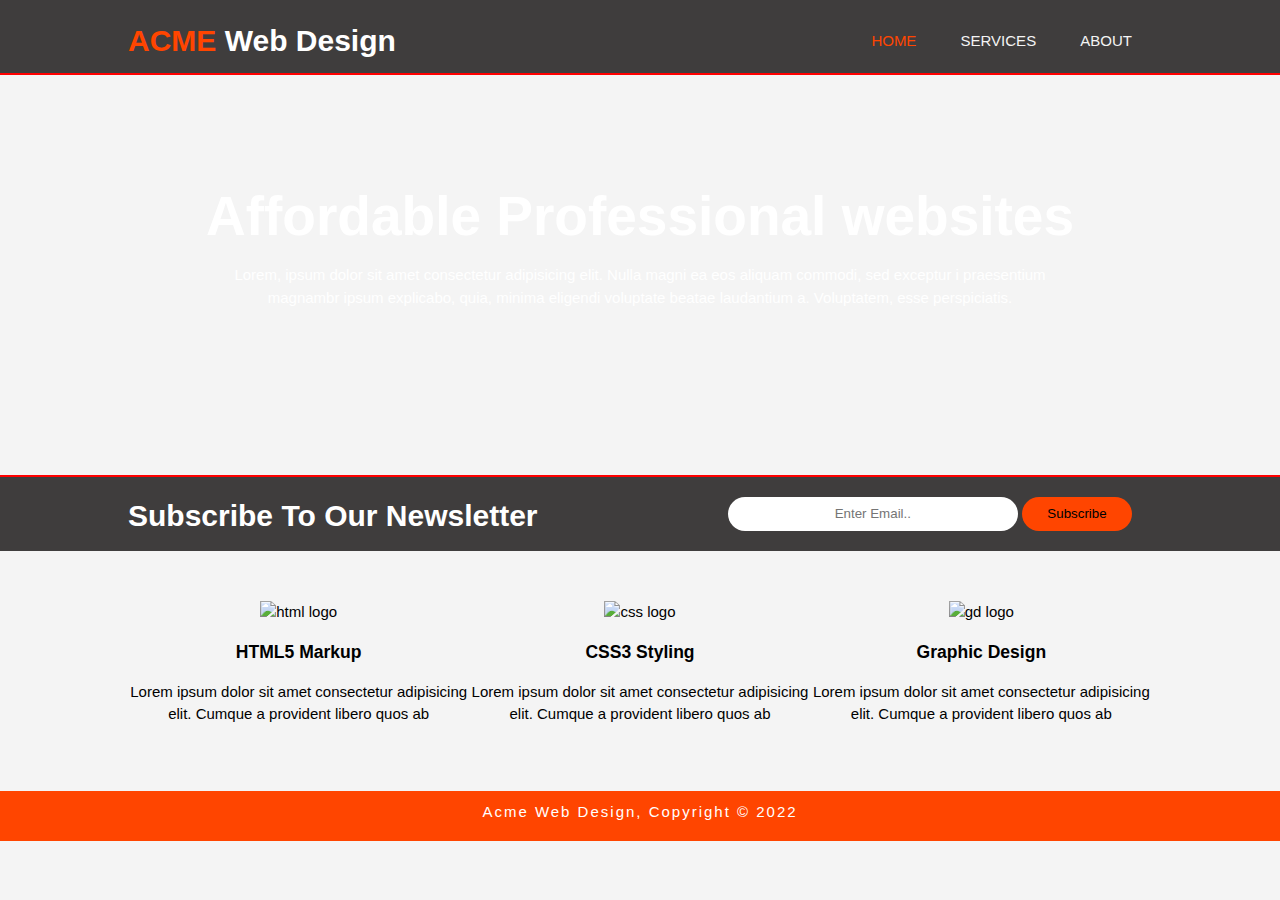
==== index.html @ 81d84980 "Add files via upload" ====
<!DOCTYPE html>
<html lang="en">

<head>
    <meta charset="UTF-8">
    <meta name="viewport" content="width=device-width, initial-scale=1.0">
    <meta http-equiv="X-UA-Compatible" content="ie=edge">
    <title>Acme Web Design | Welcome</title>
    <link rel="stylesheet" href="./style.css">
</head>

<body>
    <header>
        <div class="container">
            <div id="branding">
                <h1>
                    <span class="highlight">Acme</span> Web Design</h1>
            </div>
            <nav>
                <ul>
                    <li class="current">
                        <a href="./index.html">Home</a>
                    </li>
                    <li>
                        <a href="./services.html">Services</a>
                    </li>
                    <li>
                        <a href="./about.html">About</a>
                    </li>
                </ul>
            </nav>
        </div>
    </header>


    <section id="showcase">
        <div class="container">
            <h1>Affordable Professional websites</h1>
            <p>Lorem, ipsum dolor sit amet consectetur adipisicing elit. Nulla magni ea eos aliquam commodi, sed exceptur i
                praesentium
                <br>magnambr ipsum explicabo, quia, minima eligendi voluptate beatae laudantium a. Voluptatem, esse perspiciatis.
            </p>
        </div>
    </section>


    <section id="subscription">
        <div class="container">
            <h1>Subscribe To Our Newsletter</h1>
            <form action="#">
                <input type="email" placeholder="Enter Email..">

                <input type="submit" value="Subscribe">
            </form>
        </div>
    </section>


    <section id="main-text">
        <div class="container">
            <div class="box">
                <img src="./images/html-pic.png" alt="html logo">
                <h3>HTML5 Markup</h3>
                <p>Lorem ipsum dolor sit amet consectetur adipisicing elit. Cumque a provident libero quos ab</p>

            </div>

            <div class="box">
                <img src="./images/css-pic.png" alt="css logo">
                <h3>CSS3 Styling</h3>
                <p>Lorem ipsum dolor sit amet consectetur adipisicing elit. Cumque a provident libero quos ab</p>
            </div>

            <div class="box">
                <img src="./images/gd-pic.png" alt="gd logo">
                <h3>Graphic Design</h3>
                <p>Lorem ipsum dolor sit amet consectetur adipisicing elit. Cumque a provident libero quos ab</p>
            </div>
        </div>
    </section>


    <footer>
        <p>Acme Web Design, Copyright &copy; 2022</p>
    </footer>
</body>

</html>
---- style.css ----
body{
    margin: 0;
    padding: 0;
    font: 15px Arial, Helvetica, sans-serif;
    line-height: 1.5em;
    background-color: #f4f4f4;
}
  
.container{
    width: 80%;
    margin: auto;
    overflow: hidden;
}

a:hover{
    color: rgb(219, 219, 219);
    font-weight: bold;
    text-decoration: underline;
}

a:active{
    color: orangered;
}

header{
    background-color: rgb(63, 61, 61);
    color: white;
    padding-top: 10px;
    border-bottom: 2px solid red;
}

header a{
    text-decoration: none;
    text-transform: uppercase;
    color: #f4f4f4;    
}

header ul{
    margin: 0;
    padding: 0;
}

header li{
    display: inline;
    margin: 0 20px;

}

header #branding{ 
    float: left;
} 

header nav{
    float: right;
    margin-top: 20px;
}

header .highlight, header .current a{
    color: orangered;
}

#showcase{
    min-height:400px;
    background-color: black;
    background: url("./images/bg-image.jpg") no-repeat 0 -1100px;
    color: rgb(255, 255, 255);
    text-align: center;
}

#showcase h1{
    font-size: 55px;
    margin-top: 130px;
}
#showcase p{
    font-family: 'Segoe UI', Tahoma, Geneva, Verdana, sans-serif
}

#subscription{
    background-color: rgb(63, 61, 61);
    border-top: 2px solid red; 
    min-height: 60px;
    color: white;
}

#subscription h1{
    float: left;
    margin: 28px 0 0 0;
}

#subscription form{
    float: right;
    margin: 20px;
}

#subscription form input[type="email"]{
    padding: 5px ;
    width: 280px;
    height: 24px;
    border: none;
    border-radius: 100px;
}

form input[type="submit"]{
    padding: 5px ;
    width: 110px;
    height: 34px;
    border: none;
    border-radius: 100px;
    background-color: orangered;
}

#main-text{
    margin: 50px 0; 
}

#main-text .box{
    width: 33.33333333333333%;
    float: left;
    overflow: hidden;
    text-align: center;
}

footer{
    background-color: orangered;
    height: 50px;
}

footer p{
    text-align: center;
    padding: 10px;
    color: white;
    letter-spacing: 2px;
    font-family: 'Segoe UI', Tahoma, Geneva, Verdana, sans-serif;
}

/* Services Page*/
.services{
    width: 65%;
    float: left;
    margin: 20px 0;
    text-align: center;
}

.services li{
    border: 2px solid rgb(160, 160, 160);
    margin: 5px;
    padding: 5px;
    border-radius: 20px;
    list-style: none;
    text-align: center;
}

.services h3{
    text-transform: uppercase;
    text-decoration: underline;
    
}

.quote{
    width: 30%;
    float: right;
    background-color: rgb(63, 61, 61);
    margin: 155px 0;
    border-radius:30px;
    padding: 10px;
    min-height: 200px;
    text-align: center;
    font-weight: bold;
    text-transform: uppercase;
}

.quote form textarea, input[type="email" ], [type="text" ] {
    padding: 5px ;
    width: 280px;
    height: 24px;
    border: none;
    border-radius: 100px;
    text-align: center;
}




/*About-Page*/
.first-para{
    width: 65%;
    float: left;
}

.second-para{
    width: 30%;
    float: right;
    background-color: rgb(63, 61, 61);
    margin: 30px 0;
    border-radius:30px;
    text-align: center;
    padding: 10px;
    min-height: 200px;
}

.highlight{
    color: orangered;
    font-weight: bold;
    text-transform: uppercase;
}




/*Media Queries*/
@media (max-width:768px) {
    header #branding, header nav, header nav li{
        width: 100%;
        float: none;
        text-align: center;
    }

    #showcase h1{
        font-size: 35px;
        margin-top: 90px;
    }

    #showcase{
        background: url("./images/bg-image.jpg") no-repeat -300px -1300px;
    }

    
    #subscription{
        float: none;
        text-align: center;
    }
    #subscription h1{
        margin: 30px 10px 10px 70px;
        letter-spacing: 5px;
    }

    #subscription form input[type="email"]{
        display: block;
        width: 440px;

        

    }
    form input[type="submit"]{
        width: 445px;
        margin: 5px 40px 0 0
       
  
    }
  
    #main-text .box{
        width: 100%;
        float: none;
        text-align: center;
    }
    
    /* Services Page*/
.services, .quote{
    width: 100%;
    float: none;
}

/*About-Page*/
.first-para, .second-para{
    width: 100%;
    float: none;
    text-align: center
}

}
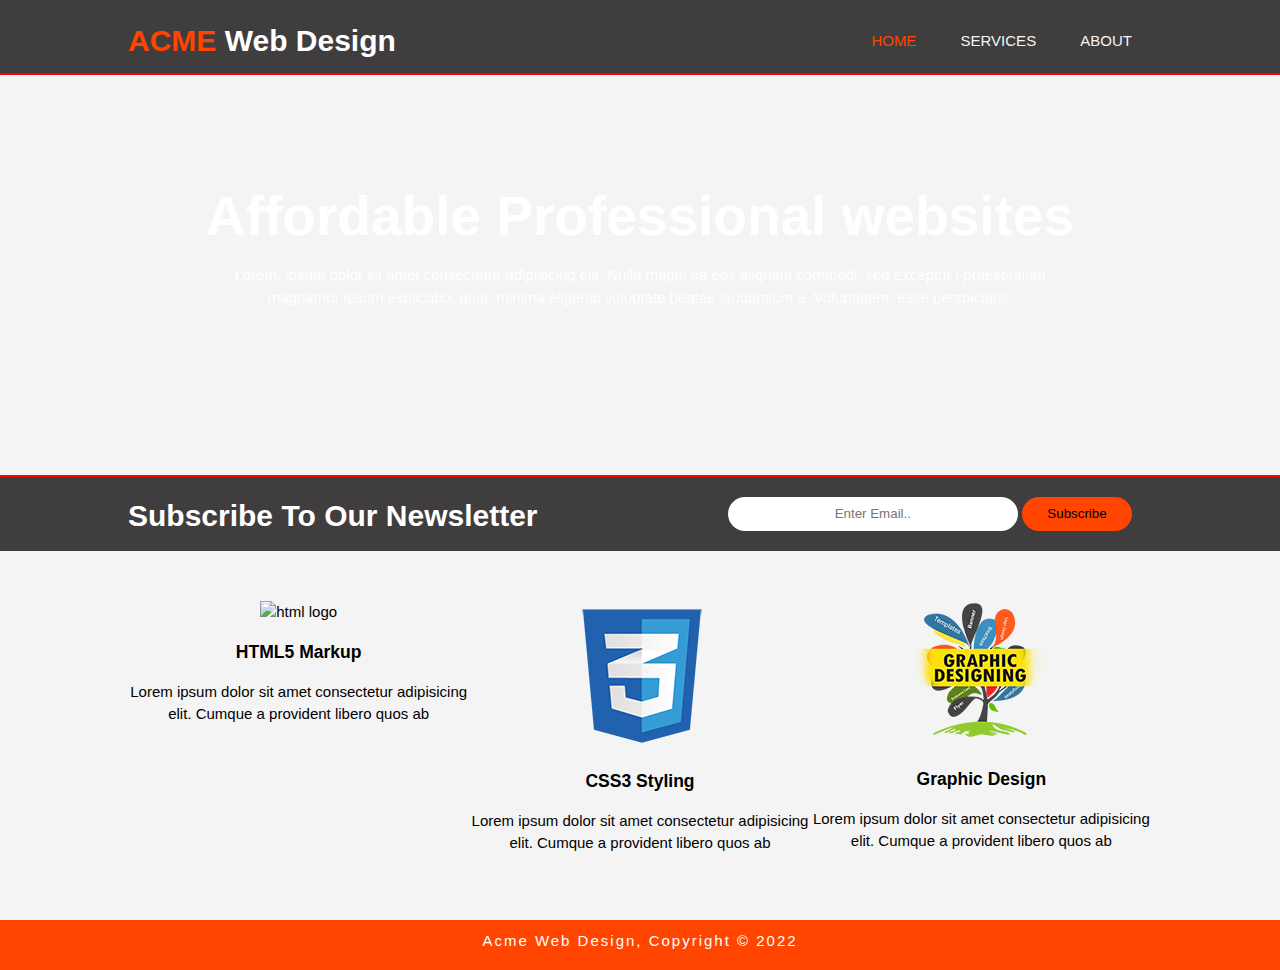
==== commit 28e322c1: "Update index.html" ====
--- a/index.html
+++ b/index.html
@@ -59,20 +59,20 @@
     <section id="main-text">
         <div class="container">
             <div class="box">
-                <img src="./images/html-pic.png" alt="html logo">
+                <img src="./html-pic.png" alt="html logo">
                 <h3>HTML5 Markup</h3>
                 <p>Lorem ipsum dolor sit amet consectetur adipisicing elit. Cumque a provident libero quos ab</p>
 
             </div>
 
             <div class="box">
-                <img src="./images/css-pic.png" alt="css logo">
+                <img src="./css-pic.png" alt="css logo">
                 <h3>CSS3 Styling</h3>
                 <p>Lorem ipsum dolor sit amet consectetur adipisicing elit. Cumque a provident libero quos ab</p>
             </div>
 
             <div class="box">
-                <img src="./images/gd-pic.png" alt="gd logo">
+                <img src="./gd-pic.png" alt="gd logo">
                 <h3>Graphic Design</h3>
                 <p>Lorem ipsum dolor sit amet consectetur adipisicing elit. Cumque a provident libero quos ab</p>
             </div>
@@ -85,4 +85,4 @@
     </footer>
 </body>
 
-</html>+</html>
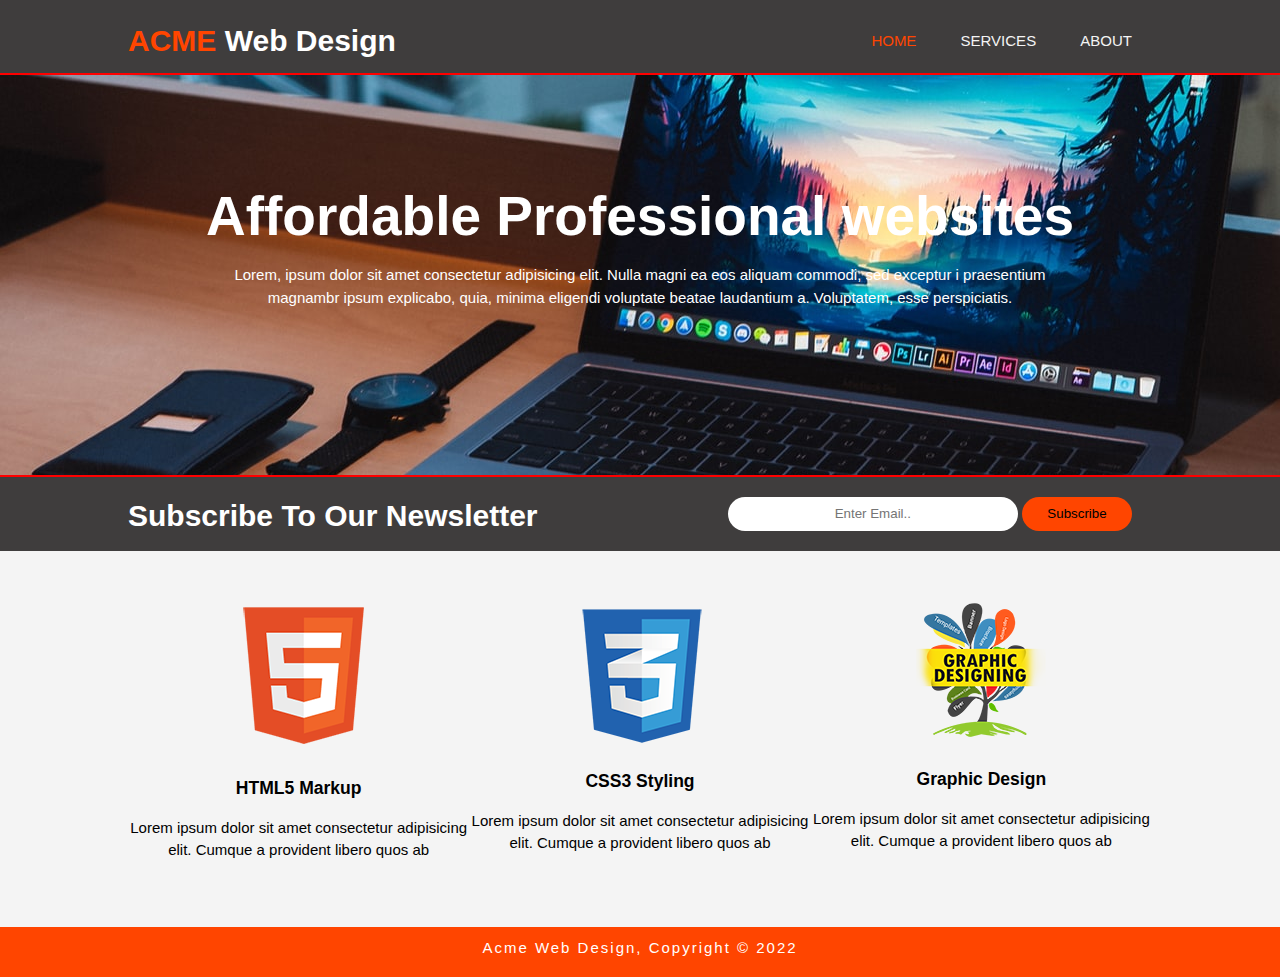
==== commit 439a32fc: "Update index.html" ====
--- a/index.html
+++ b/index.html
@@ -59,7 +59,7 @@
     <section id="main-text">
         <div class="container">
             <div class="box">
-                <img src="./html-pic.png" alt="html logo">
+                <img src="./html-pic (2).png" alt="html logo">
                 <h3>HTML5 Markup</h3>
                 <p>Lorem ipsum dolor sit amet consectetur adipisicing elit. Cumque a provident libero quos ab</p>
 
--- a/style.css
+++ b/style.css
@@ -62,7 +62,7 @@
 #showcase{
     min-height:400px;
     background-color: black;
-    background: url("./images/bg-image.jpg") no-repeat 0 -1100px;
+    background: url("./bg-image.jpg") no-repeat 0 -1100px;
     color: rgb(255, 255, 255);
     text-align: center;
 }
@@ -221,7 +221,7 @@
     }
 
     #showcase{
-        background: url("./images/bg-image.jpg") no-repeat -300px -1300px;
+        background: url("./bg-image.jpg") no-repeat -300px -1300px;
     }
 
     
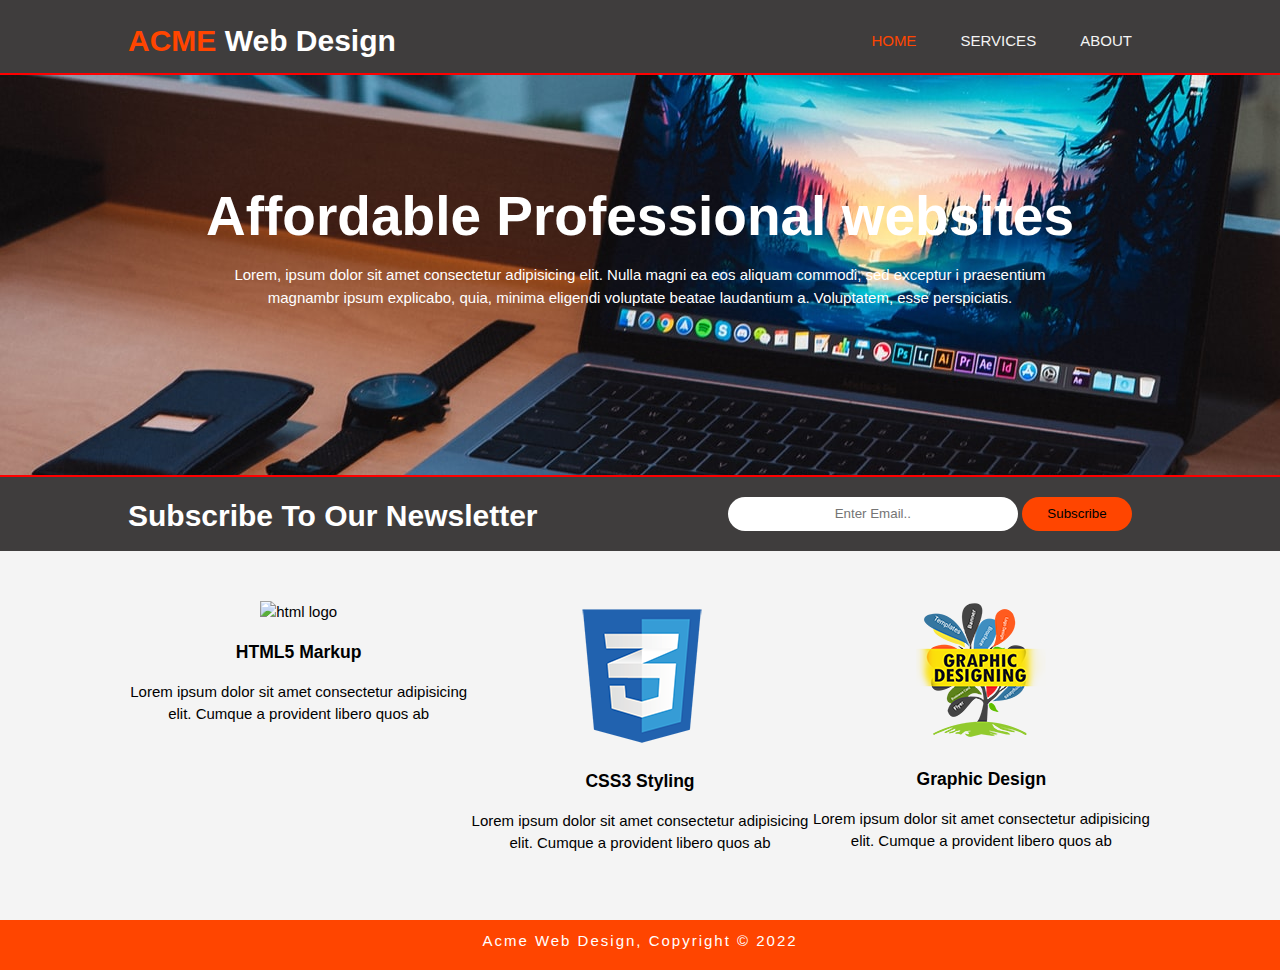
==== commit 6ae92499: "Update index.html" ====
--- a/index.html
+++ b/index.html
@@ -59,7 +59,7 @@
     <section id="main-text">
         <div class="container">
             <div class="box">
-                <img src="./html-pic (2).png" alt="html logo">
+                <img src="./html-pic(2).png" alt="html logo">
                 <h3>HTML5 Markup</h3>
                 <p>Lorem ipsum dolor sit amet consectetur adipisicing elit. Cumque a provident libero quos ab</p>
 
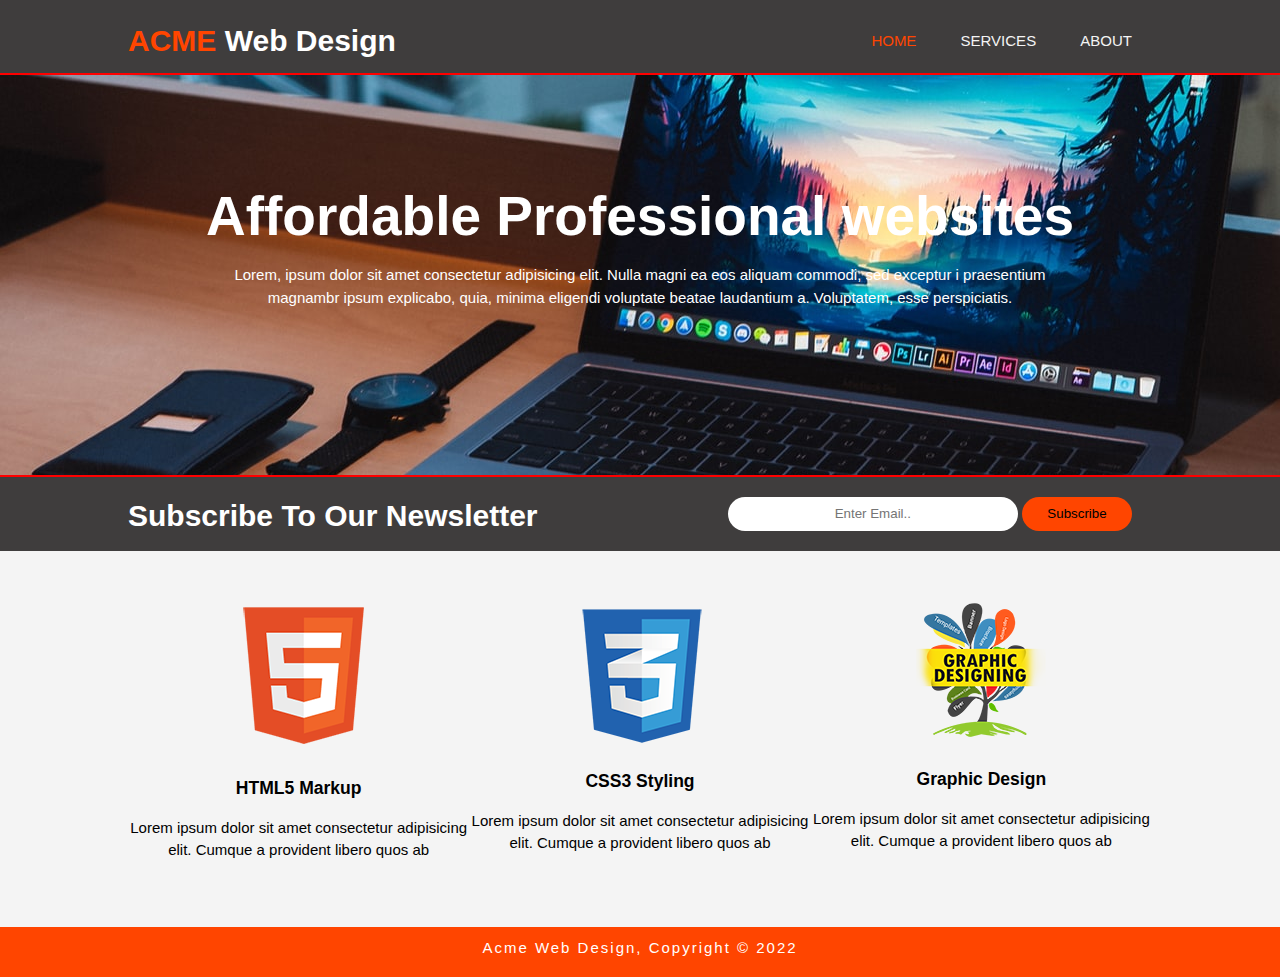
==== commit 8ee05be4: "Update index.html" ====
--- a/index.html
+++ b/index.html
@@ -59,7 +59,7 @@
     <section id="main-text">
         <div class="container">
             <div class="box">
-                <img src="./html-pic(2).png" alt="html logo">
+                <img src="./html-pic.png" alt="html logo">
                 <h3>HTML5 Markup</h3>
                 <p>Lorem ipsum dolor sit amet consectetur adipisicing elit. Cumque a provident libero quos ab</p>
 
